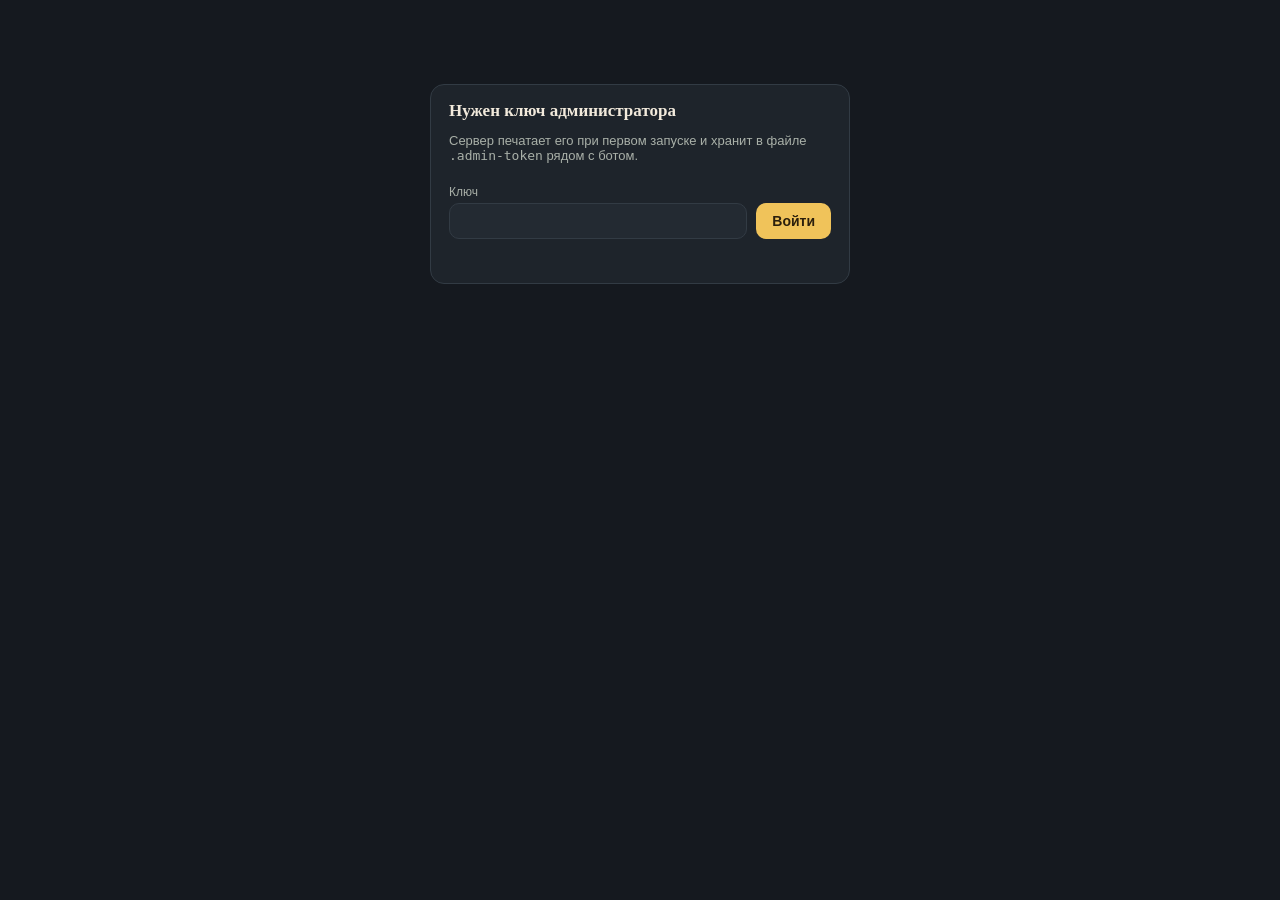
==== web/admin.html @ 3f63dfca "первая версия: арена, кабинет, панель учителя" ====
<!doctype html><html lang="ru"><head><meta charset="utf-8">
<meta name="viewport" content="width=device-width, initial-scale=1">
<title>Босс темы - кабинет администратора</title>
<style>
:root{
  --bg:#15191F; --panel:#1E242B; --line:#323B44; --ink:#F2EADC; --soft:#A9B0A8;
  --gold:#F0C35A; --red:#D9573A; --green:#8DBE5C;
  --display:Georgia,"Times New Roman",serif; --body:"Segoe UI",Arial,sans-serif;
}
*{box-sizing:border-box}
body{margin:0;background:var(--bg);color:var(--ink);font-family:var(--body);padding:24px 16px 60px}
.wrap{max-width:900px;margin:0 auto}
h1{font-family:var(--display);font-size:24px;margin:0 0 4px}
.sub{color:var(--soft);font-size:13px;margin:0 0 22px}
.card{background:var(--panel);border:1px solid var(--line);border-radius:14px;padding:16px 18px;margin-bottom:14px}
h2{font-family:var(--display);font-size:17px;margin:0 0 12px}
h3{font-size:14px;margin:0 0 6px}
label{display:block;font-size:12px;color:var(--soft);margin:0 0 4px}
input,select{font:inherit;font-size:14px;width:100%;padding:9px 11px;border-radius:10px;
  border:1px solid var(--line);background:#232A32;color:var(--ink)}
input:focus,select:focus{outline:2px solid var(--gold);outline-offset:1px}
.row{display:grid;grid-template-columns:1fr 1fr 1fr auto;gap:9px;align-items:end}
.row2{display:grid;grid-template-columns:1fr auto;gap:9px;align-items:end}
button{font:inherit;font-weight:700;font-size:14px;padding:10px 16px;border-radius:10px;border:0;
  background:var(--gold);color:#2B1F0C;cursor:pointer;white-space:nowrap}
button.ghost{background:transparent;color:var(--soft);border:1px solid var(--line)}
button:active{transform:translateY(1px)}
.cls{border:1px solid var(--line);border-radius:12px;padding:13px 14px;margin-bottom:10px;background:#1A2027}
.cls .top{display:flex;justify-content:space-between;align-items:baseline;gap:10px;margin-bottom:8px}
.cls .name{font-family:var(--display);font-weight:700;font-size:16px}
.cls .meta{font-size:12px;color:var(--soft)}
.link{display:flex;gap:8px;align-items:center;margin:6px 0}
.link code{flex:1;font-size:12px;background:#232A32;border:1px solid var(--line);border-radius:8px;
  padding:7px 9px;overflow:hidden;text-overflow:ellipsis;white-space:nowrap}
.link button{padding:7px 12px;font-size:12.5px}
.tags{display:flex;flex-wrap:wrap;gap:6px;margin:8px 0 0}
.tag{font-size:12px;background:#2A323A;border:1px solid var(--line);border-radius:999px;padding:4px 10px}
.tag b{font-weight:700}
.tag button{background:none;border:0;color:var(--soft);cursor:pointer;padding:0 0 0 6px;font-size:13px}
.raid{display:flex;justify-content:space-between;gap:10px;font-size:13px;padding:7px 0;border-top:1px solid var(--line)}
.raid i{font-style:normal;color:var(--soft);font-variant-numeric:tabular-nums}
.empty{color:var(--soft);font-size:13px}
.msg{margin:10px 0 0;font-size:13px;min-height:18px}
.msg.ok{color:var(--green)} .msg.err{color:var(--red)}
.gate{max-width:420px;margin:60px auto}
.row3{display:grid;grid-template-columns:1.2fr 1.2fr 1fr auto;gap:9px;align-items:end}
.done{margin-top:10px}
@media (max-width:620px){
  .row,.row3{grid-template-columns:1fr 1fr}
  .row button,.row3 button{grid-column:1 / -1}
}
</style></head><body>
<datalist id="subjects"></datalist>

<div class="wrap" id="app" hidden>
  <h1>Кабинет администратора</h1>
  <p class="sub">Заводите классы и учителей, выдавайте ссылки. Один учитель может вести несколько классов и несколько предметов в одном классе.</p>

  <div class="card">
    <h2>Новый класс</h2>
    <div class="row3">
      <div><label for="ct">Название</label><input id="ct" placeholder="7 А"></div>
      <div><label for="cn">Учитель, если сразу</label><input id="cn" placeholder="Олеся Владимировна"></div>
      <div><label for="cs">Предмет</label><input id="cs" list="subjects" placeholder="Математика"></div>
      <button id="cb">Создать</button>
    </div>
    <p class="msg" id="cm"></p>
    <div class="done" id="cd"></div>
  </div>

  <div class="card">
    <h2>Новый учитель</h2>
    <div class="row2">
      <div><label for="tn">Имя</label><input id="tn" placeholder="Олеся Владимировна"></div>
      <button id="tb">Создать</button>
    </div>
    <p class="msg" id="tm"></p>
    <div class="done" id="td"></div>
  </div>

  <div class="card">
    <h2>Кто что ведёт</h2>
    <div class="row">
      <div><label for="at">Учитель</label><select id="at"></select></div>
      <div><label for="ac">Класс</label><select id="ac"></select></div>
      <div><label for="as">Предмет</label><input id="as" list="subjects" placeholder="Математика"></div>
      <button id="ab">Привязать</button>
    </div>
    <p class="msg" id="am"></p>
  </div>

  <div class="card">
    <h2>Классы</h2>
    <div id="classes"></div>
  </div>

  <div class="card">
    <h2>Учителя</h2>
    <div id="teachers"></div>
  </div>
</div>

<div class="wrap gate" id="gate">
  <div class="card">
    <h2>Нужен ключ администратора</h2>
    <p class="sub">Сервер печатает его при первом запуске и хранит в файле <code>.admin-token</code> рядом с ботом.</p>
    <div class="row2">
      <div><label for="k">Ключ</label><input id="k" autocomplete="off"></div>
      <button id="kb">Войти</button>
    </div>
    <p class="msg err" id="km"></p>
  </div>
</div>

<script>
var T = new URLSearchParams(location.search).get("t") || "";
var el = function(id){ return document.getElementById(id); };
var esc = function(s){ return String(s == null ? "" : s).replace(/[&<>"]/g, function(c){
  return {"&":"&amp;","<":"&lt;",">":"&gt;","\"":"&quot;"}[c]; }); };

function say(node, text, ok){ node.textContent = text; node.className = "msg " + (ok ? "ok" : "err"); }

function api(path, body){
  var opt = body ? {method:"POST", body: JSON.stringify(body)} : {};
  return fetch(path + (path.indexOf("?") < 0 ? "?" : "&") + "t=" + encodeURIComponent(T), opt)
    .then(function(r){ return r.json().then(function(j){
      if (!r.ok) throw new Error(j.error || "ошибка"); return j; }); });
}

function copy(text, btn){
  navigator.clipboard.writeText(text).then(function(){
    var old = btn.textContent; btn.textContent = "скопировано";
    setTimeout(function(){ btn.textContent = old; }, 1200);
  });
}

function linkRow(url){
  return '<div class="link"><code>' + esc(url) + '</code>' +
         '<button class="ghost" data-copy="' + esc(url) + '">копировать</button></div>';
}

// сначала предметы пилота, дальше - остальные школьные, чтобы не печатать руками
var SCHOOL = ["Математика","Русский язык","Литература","Физика","Биология","Информатика",
  "Алгебра","Геометрия","История","Обществознание","География","Химия",
  "Английский язык","Немецкий язык","Французский язык","Окружающий мир",
  "Вероятность и статистика","ИЗО","Музыка","Технология","Физкультура","ОБЖ"];

function fillSubjects(used){
  var all = SCHOOL.slice();
  (used || []).forEach(function(s){ if (all.indexOf(s) < 0) all.push(s); });
  el("subjects").innerHTML = all.map(function(s){
    return '<option value="' + esc(s) + '">'; }).join("");
}

function render(d){
  fillSubjects(d.subjects);
  var cls = el("classes");
  cls.innerHTML = d.classes.length ? "" : '<p class="empty">Классов пока нет.</p>';
  d.classes.forEach(function(c){
    var box = document.createElement("div");
    box.className = "cls";
    var tags = c.teachers.map(function(t){
      return '<span class="tag"><b>' + esc(t.name) + '</b> · ' + esc(t.subject) +
             '<button data-un="' + t.id + '|' + c.id + '|' + esc(t.subject) + '" title="убрать">×</button></span>';
    }).join("");
    var raids = c.raids.map(function(r){
      return '<div class="raid"><span>' + esc(r.subject) + ' · ' + esc(r.topic) +
             '</span><i>' + r.hp_left + ' / ' + r.hp_max + ' · до ' + esc(r.deadline) + '</i></div>';
    }).join("");
    box.innerHTML =
      '<div class="top"><span class="name">' + esc(c.title) + '</span>' +
      '<span class="meta">код ' + esc(c.code) + ' · учеников ' + c.students + '</span></div>' +
      linkRow(c.join_url) +
      (tags ? '<div class="tags">' + tags + '</div>' : '<p class="empty">Учителя не назначены.</p>') +
      (raids ? '<div style="margin-top:10px">' + raids + '</div>'
             : '<div class="raid"><span class="empty">Открытых рейдов нет</span></div>');
    cls.appendChild(box);
  });

  var tch = el("teachers");
  tch.innerHTML = d.teachers.length ? "" : '<p class="empty">Учителей пока нет.</p>';
  d.teachers.forEach(function(t){
    var where = t.classes.map(function(c){
      return esc(c.title) + " (" + c.subjects.map(esc).join(", ") + ")";
    }).join(" · ") || "пока никуда не назначен";
    var box = document.createElement("div");
    box.className = "cls";
    box.innerHTML = '<div class="top"><span class="name">' + esc(t.name) + '</span>' +
                    '<span class="meta">' + where + '</span></div>' + linkRow(t.panel_url);
    tch.appendChild(box);
  });

  el("at").innerHTML = d.teachers.map(function(t){
    return '<option value="' + t.id + '">' + esc(t.name) + '</option>'; }).join("");
  el("ac").innerHTML = d.classes.map(function(c){
    return '<option value="' + c.id + '">' + esc(c.title) + '</option>'; }).join("");
}

function reload(){ return api("/api/admin").then(render); }

document.addEventListener("click", function(e){
  var b = e.target.closest("button");
  if (!b) return;
  if (b.dataset.copy) return copy(b.dataset.copy, b);
  if (b.dataset.un){
    var p = b.dataset.un.split("|");
    api("/api/admin/assign", {teacher_id:+p[0], class_id:+p[1], subject:p[2], remove:true})
      .then(reload);
  }
});

el("cb").onclick = function(){
  var v = el("ct").value.trim();
  if (!v) return say(el("cm"), "Впишите название", false);
  var body = {title:v};
  var who = el("cn").value.trim(), subj = el("cs").value.trim();
  if (who) body.teacher_name = who;
  if (subj) body.subject = subj;
  api("/api/admin/class", body).then(function(r){
    el("ct").value = ""; el("cn").value = ""; el("cs").value = "";
    say(el("cm"), "Класс создан. Ссылка для учеников" + (r.teacher ? " и личная ссылка учителя" : "") + ":", true);
    el("cd").innerHTML = linkRow(r.join_url) + (r.teacher ? linkRow(r.teacher.panel_url) : "");
    reload();
  }).catch(function(err){ say(el("cm"), err.message, false); });
};

el("tb").onclick = function(){
  var v = el("tn").value.trim();
  if (!v) return say(el("tm"), "Впишите имя", false);
  api("/api/admin/teacher", {name:v}).then(function(r){
    el("tn").value = "";
    say(el("tm"), "Учитель создан. Личная ссылка на панель:", true);
    el("td").innerHTML = linkRow(r.panel_url);
    reload();
  }).catch(function(err){ say(el("tm"), err.message, false); });
};

el("ab").onclick = function(){
  var s = el("as").value.trim();
  if (!s) return say(el("am"), "Впишите предмет", false);
  api("/api/admin/assign", {teacher_id:+el("at").value, class_id:+el("ac").value, subject:s})
    .then(function(){ el("as").value = ""; say(el("am"), "Готово", true); reload(); })
    .catch(function(err){ say(el("am"), err.message, false); });
};

el("kb").onclick = function(){
  var v = el("k").value.trim();
  if (!v) return;
  location.search = "?t=" + encodeURIComponent(v);
};
el("k").addEventListener("keydown", function(e){ if (e.key === "Enter") el("kb").click(); });

if (T){
  reload().then(function(){ el("gate").hidden = true; el("app").hidden = false; })
          .catch(function(err){ el("km").textContent = err.message; });
}
</script>
</body></html>
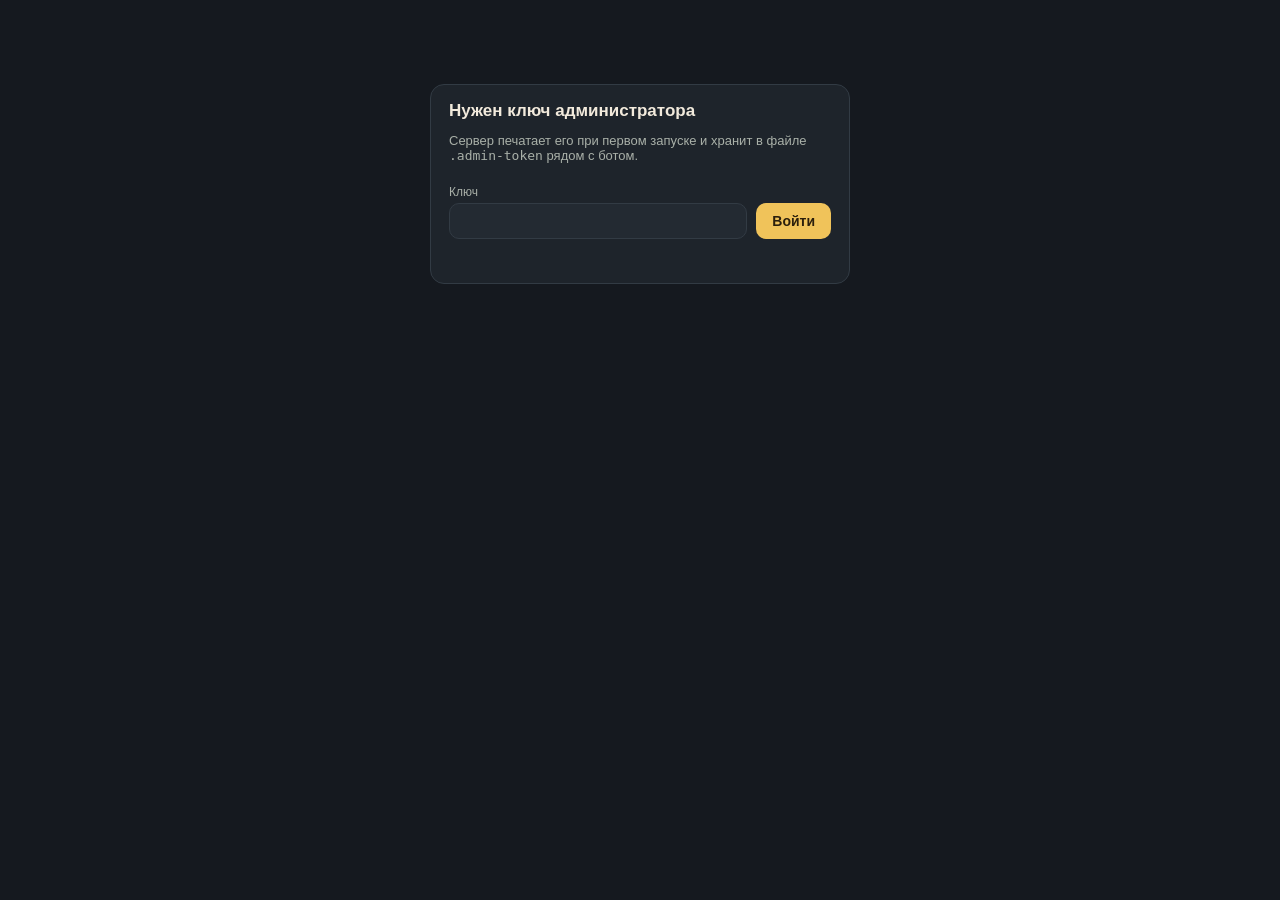
==== commit e29ca655: "две попытки с пояснением, банк по физике и информатике, Manrope, плотнее отступы" ====
--- a/web/admin.html
+++ b/web/admin.html
@@ -1,11 +1,13 @@
 <!doctype html><html lang="ru"><head><meta charset="utf-8">
 <meta name="viewport" content="width=device-width, initial-scale=1">
+<meta name="theme-color" content="#F3F1F7">
 <title>Босс темы - кабинет администратора</title>
+<link rel="stylesheet" href="/fonts/fonts.css">
 <style>
 :root{
   --bg:#15191F; --panel:#1E242B; --line:#323B44; --ink:#F2EADC; --soft:#A9B0A8;
   --gold:#F0C35A; --red:#D9573A; --green:#8DBE5C;
-  --display:Georgia,"Times New Roman",serif; --body:"Segoe UI",Arial,sans-serif;
+  --display:"Manrope",-apple-system,BlinkMacSystemFont,"Segoe UI",Roboto,Arial,sans-serif; --body:"Manrope",-apple-system,BlinkMacSystemFont,"Segoe UI",Roboto,Arial,sans-serif;
 }
 *{box-sizing:border-box}
 body{margin:0;background:var(--bg);color:var(--ink);font-family:var(--body);padding:24px 16px 60px}
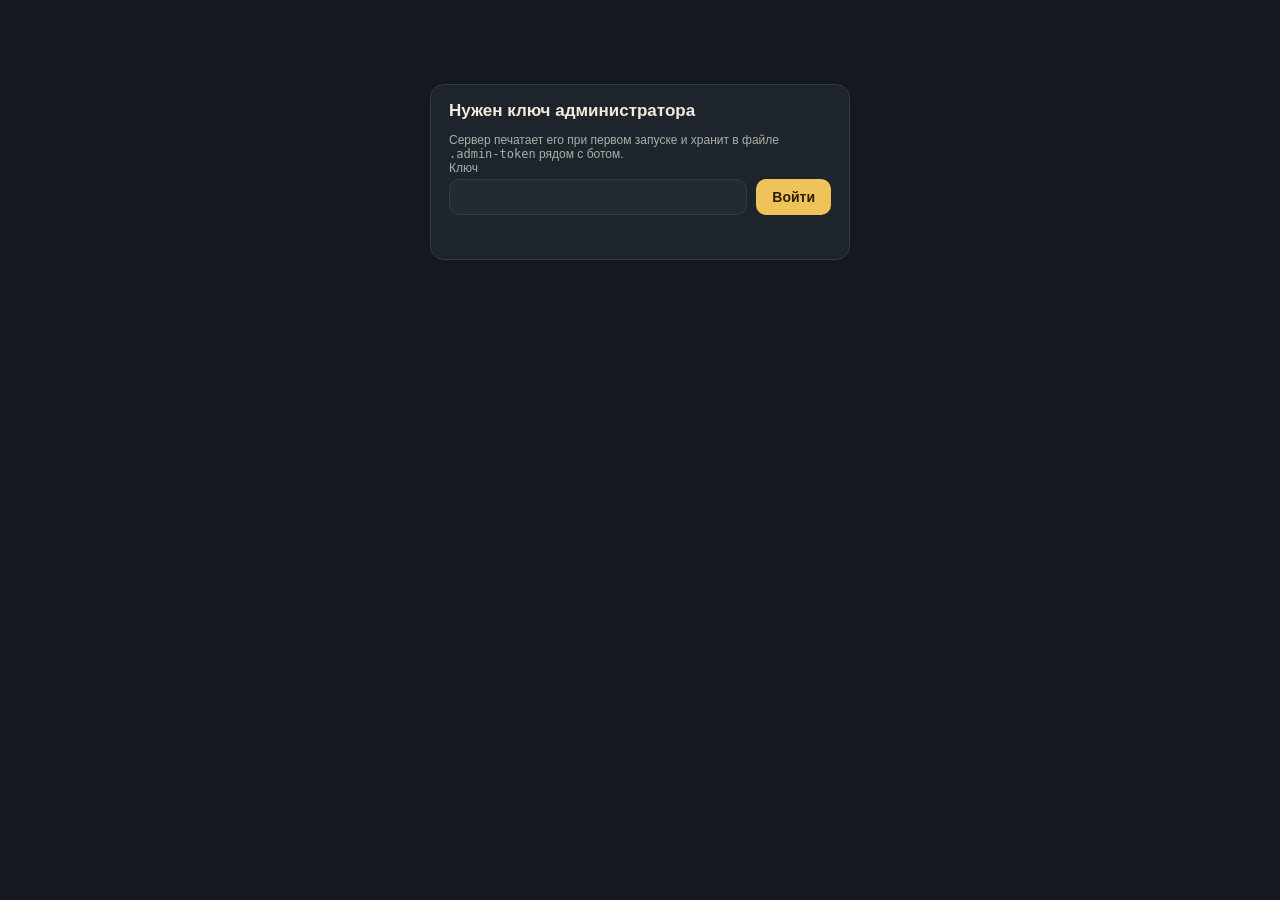
==== commit e7de7cb6: "список учеников в кабинете администратора" ====
--- a/web/admin.html
+++ b/web/admin.html
@@ -38,6 +38,13 @@
 .tags{display:flex;flex-wrap:wrap;gap:6px;margin:8px 0 0}
 .tag{font-size:12px;background:#2A323A;border:1px solid var(--line);border-radius:999px;padding:4px 10px}
 .tag b{font-weight:700}
+.pupils{display:flex;flex-wrap:wrap;gap:6px;margin:8px 0 0}
+.pupil{display:inline-flex;align-items:center;gap:6px;font-size:12px;background:#232A32;
+  border:1px solid var(--line);border-radius:999px;padding:4px 6px 4px 10px}
+.pupil.idle{color:var(--soft)}
+.pupil button{padding:2px 7px;font-size:11px;background:transparent;color:var(--soft);
+  border:1px solid var(--line);border-radius:999px}
+.sub{font-size:12px;color:var(--soft);margin:10px 0 0}
 .tag button{background:none;border:0;color:var(--soft);cursor:pointer;padding:0 0 0 6px;font-size:13px}
 .raid{display:flex;justify-content:space-between;gap:10px;font-size:13px;padding:7px 0;border-top:1px solid var(--line)}
 .raid i{font-style:normal;color:var(--soft);font-variant-numeric:tabular-nums}
@@ -134,6 +141,19 @@
     var old = btn.textContent; btn.textContent = "скопировано";
     setTimeout(function(){ btn.textContent = old; }, 1200);
   });
+}
+
+// Список класса: логины без фамилий. Серым - те, кто зашёл, но ещё не играл.
+function pupilsBlock(c){
+  var list = c.roster || [];
+  if (!list.length) return '<p class="sub">По ссылке ещё никто не зашёл.</p>';
+  var tags = list.map(function(p){
+    return '<span class="pupil' + (p.answers ? '' : ' idle') + '">' + esc(p.name) +
+           '<button data-link="' + esc(p.link) + '" title="личная ссылка ученика">ссылка</button></span>';
+  }).join("");
+  var played = list.filter(function(p){ return p.answers; }).length;
+  return '<p class="sub">Ученики: ' + list.length + ', из них играли ' + played + '</p>' +
+         '<div class="pupils">' + tags + '</div>';
 }
 
 function linkRow(url){
@@ -174,6 +194,7 @@
       '<span class="meta">код ' + esc(c.code) + ' · учеников ' + c.students + '</span></div>' +
       linkRow(c.join_url) +
       (tags ? '<div class="tags">' + tags + '</div>' : '<p class="empty">Учителя не назначены.</p>') +
+      pupilsBlock(c) +
       (raids ? '<div style="margin-top:10px">' + raids + '</div>'
              : '<div class="raid"><span class="empty">Открытых рейдов нет</span></div>');
     cls.appendChild(box);
@@ -204,6 +225,7 @@
   var b = e.target.closest("button");
   if (!b) return;
   if (b.dataset.copy) return copy(b.dataset.copy, b);
+  if (b.dataset.link) return copy(b.dataset.link, b);   // личная ссылка ученика
   if (b.dataset.un){
     var p = b.dataset.un.split("|");
     api("/api/admin/assign", {teacher_id:+p[0], class_id:+p[1], subject:p[2], remove:true})
